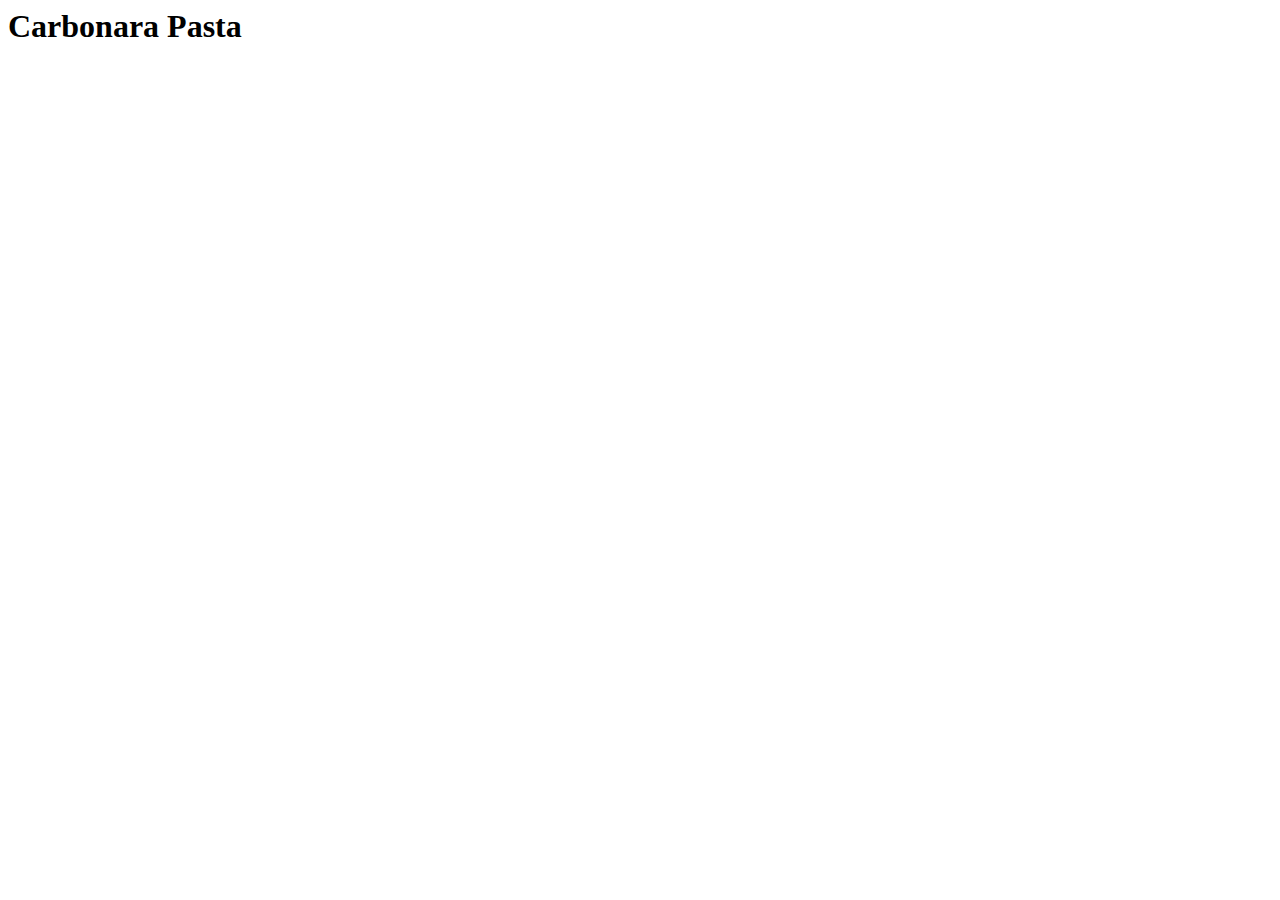
==== recipes/carbonara.html @ 9faf6d8d "Add Carbonara boiler plate and image" ====
<html lang="en">
  <head>
    <meta charset="UTF-8" />
    <meta http-equiv="X-UA-Compatible" content="IE=edge" />
    <meta name="viewport" content="width=device-width, initial-scale=1.0" />
    <title>Document</title>
  </head>
  <body>
    <h1>Carbonara Pasta</h1>
  </body>
</html>
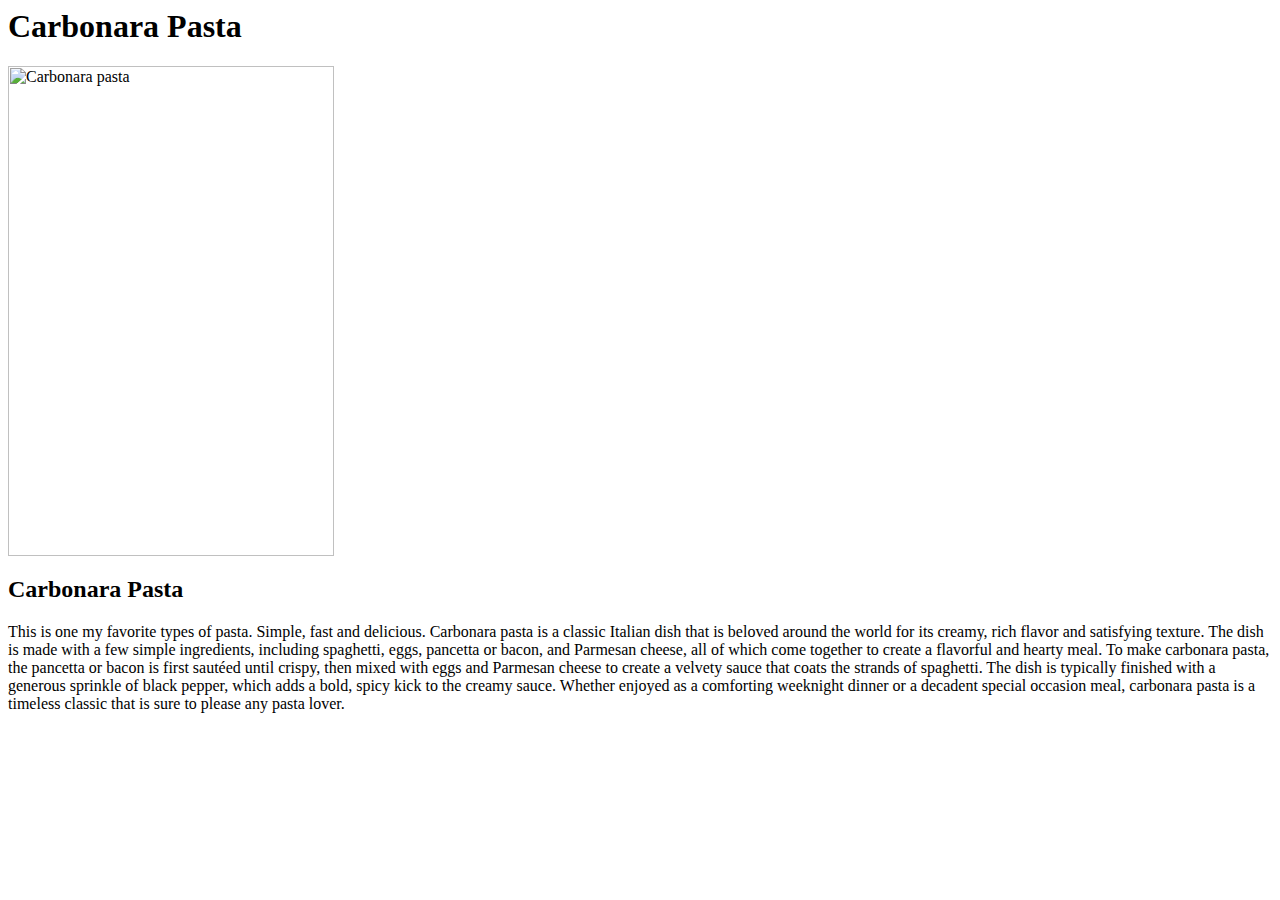
==== commit ece3dfd4: "Revert index page content to recipe page" ====
--- a/recipes/carbonara.html
+++ b/recipes/carbonara.html
@@ -7,5 +7,27 @@
   </head>
   <body>
     <h1>Carbonara Pasta</h1>
+    <img
+      src="../images/carbonara pasta.png"
+      alt="Carbonara pasta"
+      width="326"
+      height="490"
+      style="display: block; margin: 0px"
+    />
+    <h2>Carbonara Pasta</h2>
+    <p>
+      This is one my favorite types of pasta. Simple, fast and delicious.
+      Carbonara pasta is a classic Italian dish that is beloved around the world
+      for its creamy, rich flavor and satisfying texture. The dish is made with
+      a few simple ingredients, including spaghetti, eggs, pancetta or bacon,
+      and Parmesan cheese, all of which come together to create a flavorful and
+      hearty meal. To make carbonara pasta, the pancetta or bacon is first
+      sautéed until crispy, then mixed with eggs and Parmesan cheese to create a
+      velvety sauce that coats the strands of spaghetti. The dish is typically
+      finished with a generous sprinkle of black pepper, which adds a bold,
+      spicy kick to the creamy sauce. Whether enjoyed as a comforting weeknight
+      dinner or a decadent special occasion meal, carbonara pasta is a timeless
+      classic that is sure to please any pasta lover.
+    </p>
   </body>
 </html>
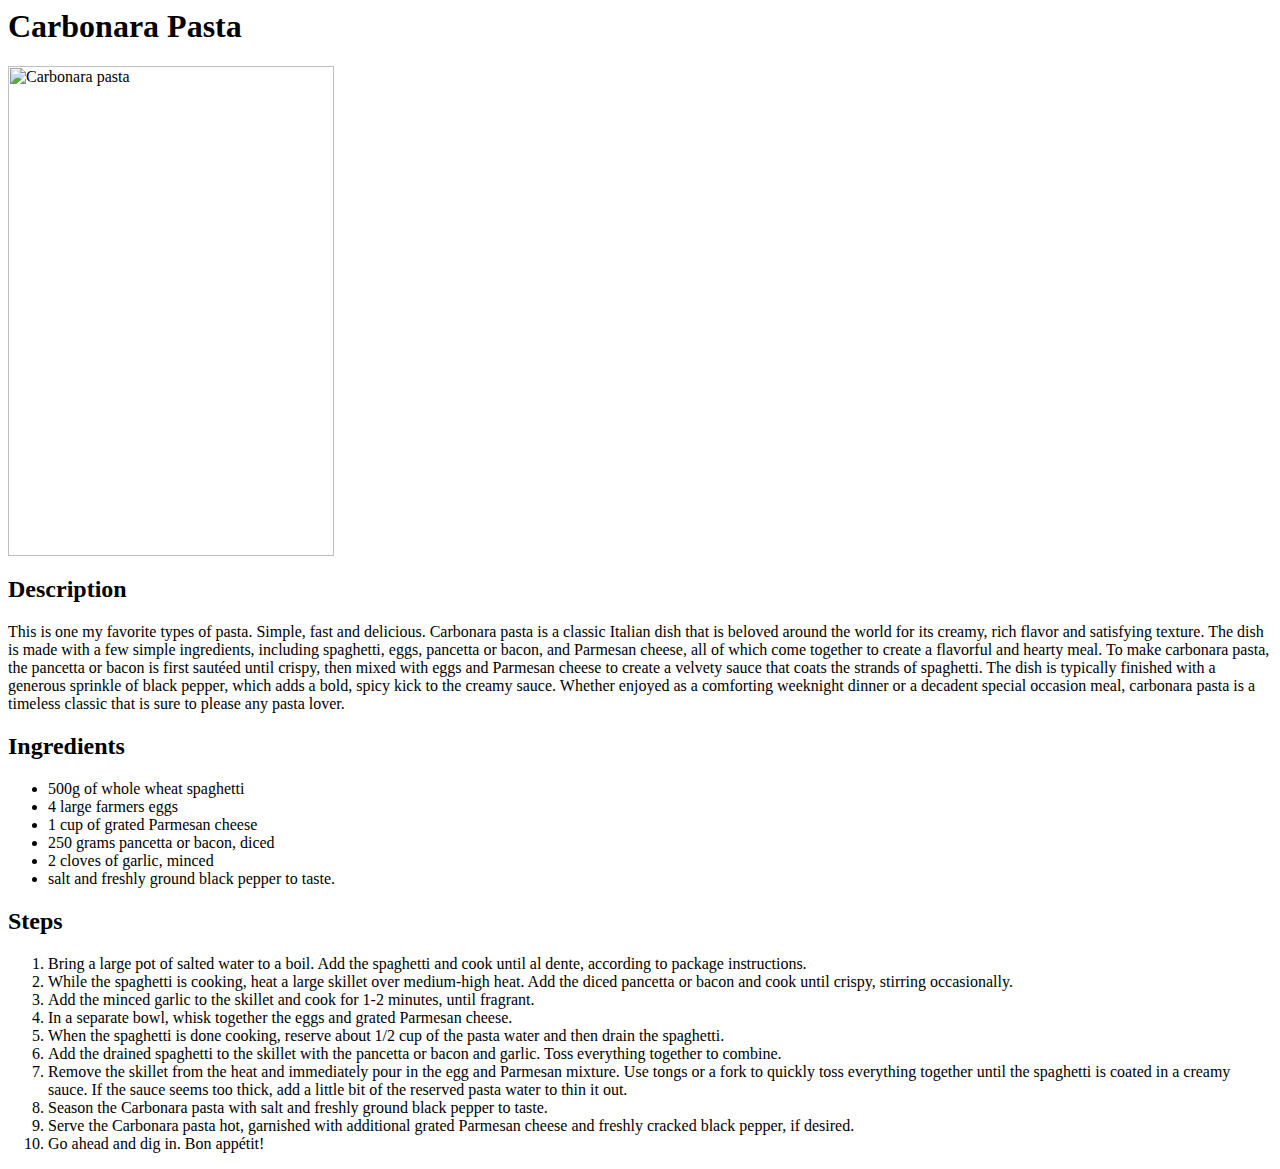
==== commit 17f828f0: "Complete the carbonara recipe" ====
--- a/recipes/carbonara.html
+++ b/recipes/carbonara.html
@@ -14,7 +14,7 @@
       height="490"
       style="display: block; margin: 0px"
     />
-    <h2>Carbonara Pasta</h2>
+    <h2>Description</h2>
     <p>
       This is one my favorite types of pasta. Simple, fast and delicious.
       Carbonara pasta is a classic Italian dish that is beloved around the world
@@ -29,5 +29,57 @@
       dinner or a decadent special occasion meal, carbonara pasta is a timeless
       classic that is sure to please any pasta lover.
     </p>
+    <h2>Ingredients</h2>
+    <ul>
+      <li>500g of whole wheat spaghetti</li>
+      <li>4 large farmers eggs</li>
+      <li>1 cup of grated Parmesan cheese</li>
+      <li>250 grams pancetta or bacon, diced</li>
+      <li>2 cloves of garlic, minced</li>
+      <li>salt and freshly ground black pepper to taste.</li>
+    </ul>
+    <h2>Steps</h2>
+    <ol>
+      <li>
+        Bring a large pot of salted water to a boil. Add the spaghetti and cook
+        until al dente, according to package instructions.
+      </li>
+      <li>
+        While the spaghetti is cooking, heat a large skillet over medium-high
+        heat. Add the diced pancetta or bacon and cook until crispy, stirring
+        occasionally.
+      </li>
+      <li>
+        Add the minced garlic to the skillet and cook for 1-2 minutes, until
+        fragrant.
+      </li>
+      <li>
+        In a separate bowl, whisk together the eggs and grated Parmesan cheese.
+      </li>
+      <li>
+        When the spaghetti is done cooking, reserve about 1/2 cup of the pasta
+        water and then drain the spaghetti.
+      </li>
+      <li>
+        Add the drained spaghetti to the skillet with the pancetta or bacon and
+        garlic. Toss everything together to combine.
+      </li>
+      <li>
+        Remove the skillet from the heat and immediately pour in the egg and
+        Parmesan mixture. Use tongs or a fork to quickly toss everything
+        together until the spaghetti is coated in a creamy sauce. If the sauce
+        seems too thick, add a little bit of the reserved pasta water to thin it
+        out.
+      </li>
+      <li>
+        Season the Carbonara pasta with salt and freshly ground black pepper to
+        taste.
+      </li>
+      <li>
+        Serve the Carbonara pasta hot, garnished with additional grated Parmesan
+        cheese and freshly cracked black pepper, if desired.
+      </li>
+      <li>Go ahead and dig in. Bon appétit!</li>
+    </ol>
   </body>
 </html>
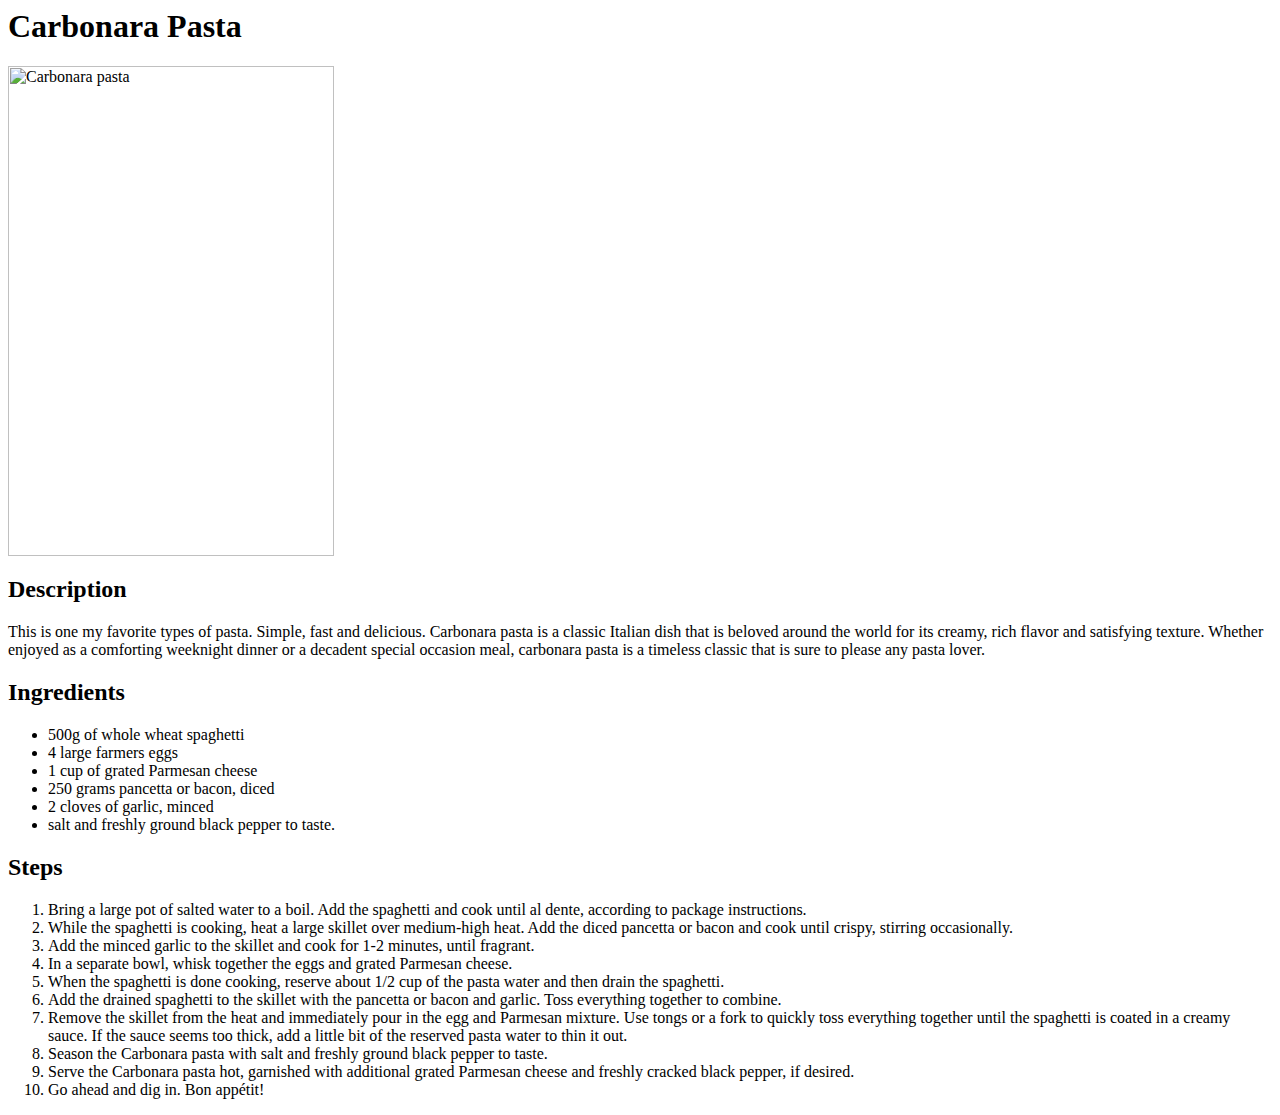
==== commit b2e54be5: "Add new recipe to the list" ====
--- a/recipes/carbonara.html
+++ b/recipes/carbonara.html
@@ -3,7 +3,7 @@
     <meta charset="UTF-8" />
     <meta http-equiv="X-UA-Compatible" content="IE=edge" />
     <meta name="viewport" content="width=device-width, initial-scale=1.0" />
-    <title>Document</title>
+    <title>Recipes</title>
   </head>
   <body>
     <h1>Carbonara Pasta</h1>
@@ -18,16 +18,9 @@
     <p>
       This is one my favorite types of pasta. Simple, fast and delicious.
       Carbonara pasta is a classic Italian dish that is beloved around the world
-      for its creamy, rich flavor and satisfying texture. The dish is made with
-      a few simple ingredients, including spaghetti, eggs, pancetta or bacon,
-      and Parmesan cheese, all of which come together to create a flavorful and
-      hearty meal. To make carbonara pasta, the pancetta or bacon is first
-      sautéed until crispy, then mixed with eggs and Parmesan cheese to create a
-      velvety sauce that coats the strands of spaghetti. The dish is typically
-      finished with a generous sprinkle of black pepper, which adds a bold,
-      spicy kick to the creamy sauce. Whether enjoyed as a comforting weeknight
-      dinner or a decadent special occasion meal, carbonara pasta is a timeless
-      classic that is sure to please any pasta lover.
+      for its creamy, rich flavor and satisfying texture. Whether enjoyed as a
+      comforting weeknight dinner or a decadent special occasion meal, carbonara
+      pasta is a timeless classic that is sure to please any pasta lover.
     </p>
     <h2>Ingredients</h2>
     <ul>
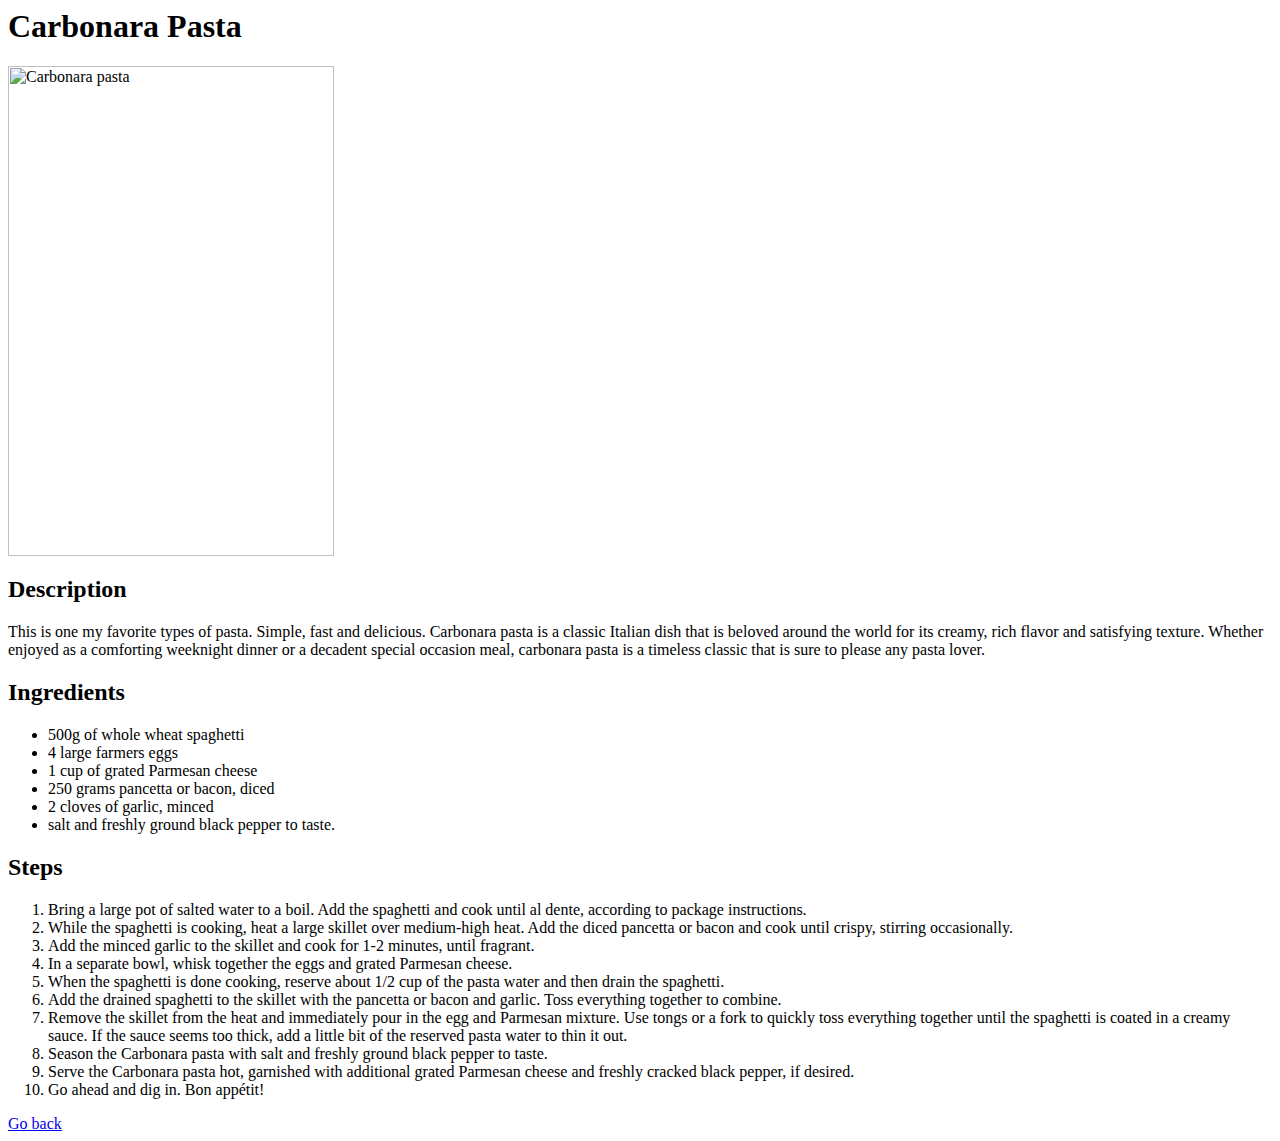
==== commit dbd8b5ba: "Update recipe photos" ====
--- a/recipes/carbonara.html
+++ b/recipes/carbonara.html
@@ -74,5 +74,6 @@
       </li>
       <li>Go ahead and dig in. Bon appétit!</li>
     </ol>
+    <a href="/index.html">Go back</a>
   </body>
 </html>
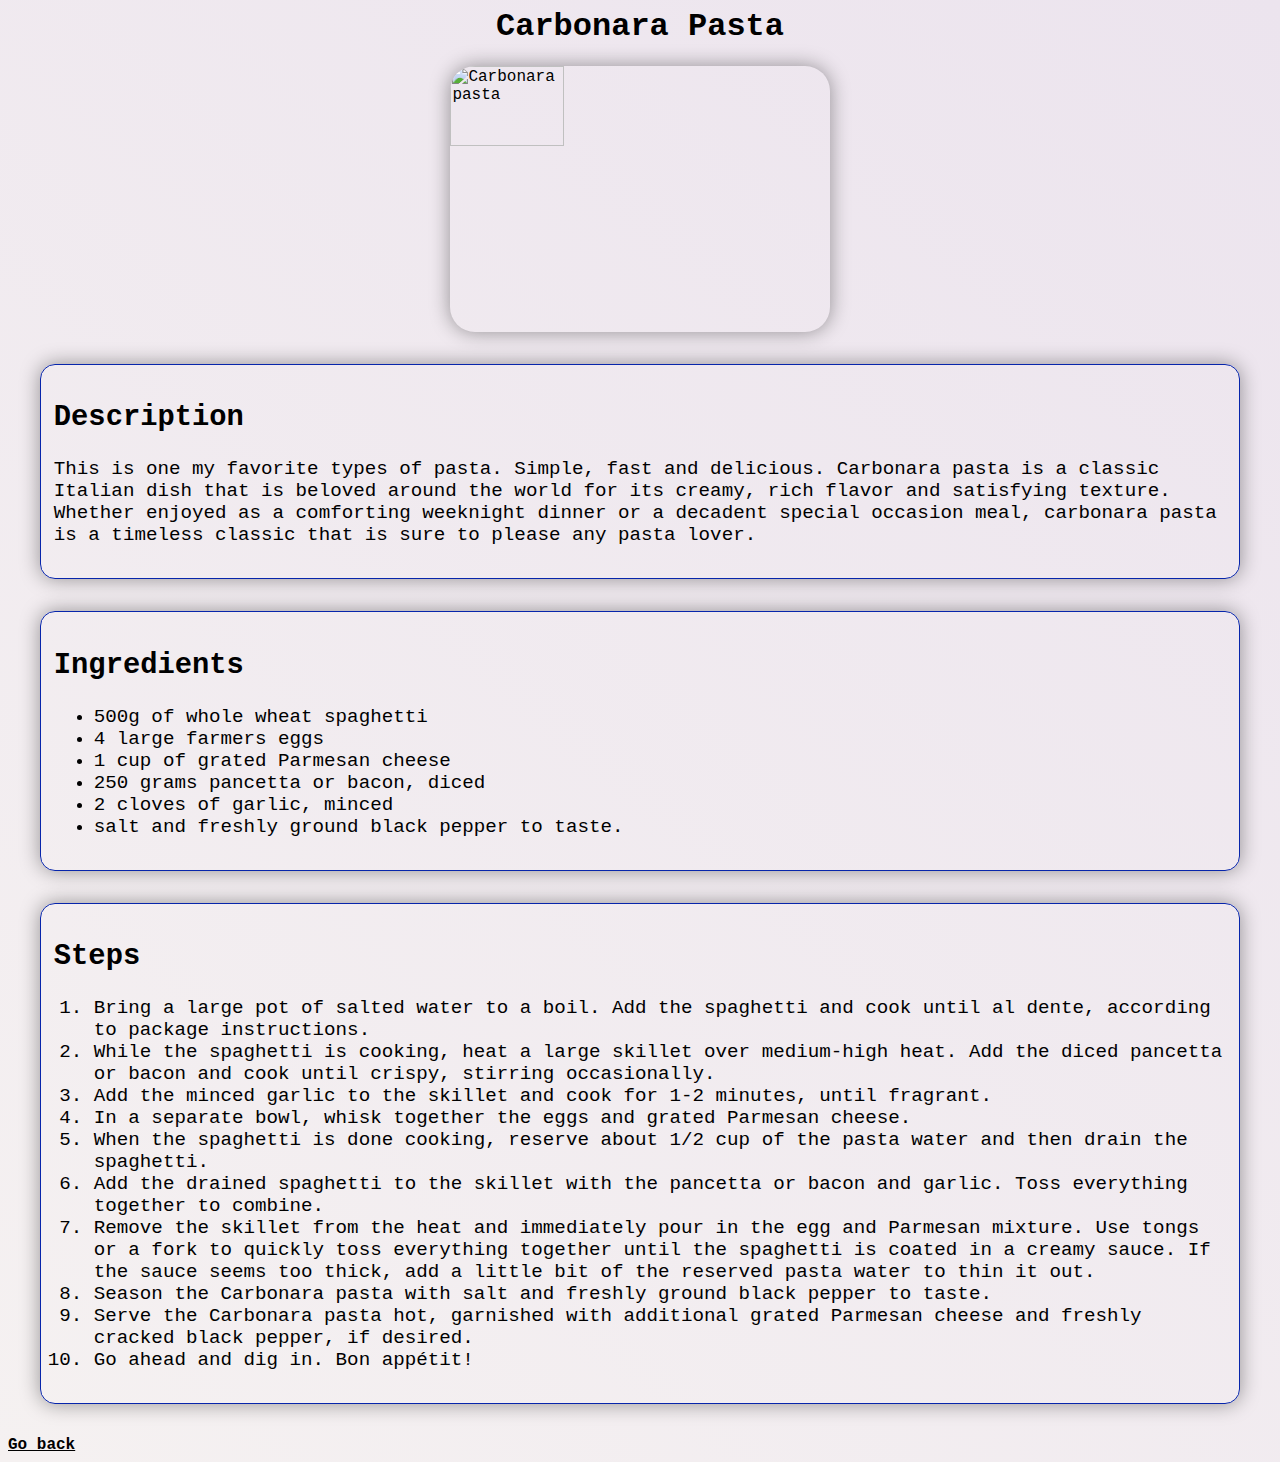
==== commit cdb40452: "Style the main and recipe pages" ====
--- a/recipes/carbonara.html
+++ b/recipes/carbonara.html
@@ -4,76 +4,87 @@
     <meta http-equiv="X-UA-Compatible" content="IE=edge" />
     <meta name="viewport" content="width=device-width, initial-scale=1.0" />
     <title>Recipes</title>
+    <link rel="stylesheet" href="/recipes/styles.css" />
   </head>
   <body>
     <h1>Carbonara Pasta</h1>
     <img
       src="../images/carbonara pasta.png"
       alt="Carbonara pasta"
-      width="326"
-      height="490"
-      style="display: block; margin: 0px"
+      class="meal-image"
     />
-    <h2>Description</h2>
-    <p>
-      This is one my favorite types of pasta. Simple, fast and delicious.
-      Carbonara pasta is a classic Italian dish that is beloved around the world
-      for its creamy, rich flavor and satisfying texture. Whether enjoyed as a
-      comforting weeknight dinner or a decadent special occasion meal, carbonara
-      pasta is a timeless classic that is sure to please any pasta lover.
-    </p>
-    <h2>Ingredients</h2>
-    <ul>
-      <li>500g of whole wheat spaghetti</li>
-      <li>4 large farmers eggs</li>
-      <li>1 cup of grated Parmesan cheese</li>
-      <li>250 grams pancetta or bacon, diced</li>
-      <li>2 cloves of garlic, minced</li>
-      <li>salt and freshly ground black pepper to taste.</li>
-    </ul>
-    <h2>Steps</h2>
-    <ol>
-      <li>
-        Bring a large pot of salted water to a boil. Add the spaghetti and cook
-        until al dente, according to package instructions.
-      </li>
-      <li>
-        While the spaghetti is cooking, heat a large skillet over medium-high
-        heat. Add the diced pancetta or bacon and cook until crispy, stirring
-        occasionally.
-      </li>
-      <li>
-        Add the minced garlic to the skillet and cook for 1-2 minutes, until
-        fragrant.
-      </li>
-      <li>
-        In a separate bowl, whisk together the eggs and grated Parmesan cheese.
-      </li>
-      <li>
-        When the spaghetti is done cooking, reserve about 1/2 cup of the pasta
-        water and then drain the spaghetti.
-      </li>
-      <li>
-        Add the drained spaghetti to the skillet with the pancetta or bacon and
-        garlic. Toss everything together to combine.
-      </li>
-      <li>
-        Remove the skillet from the heat and immediately pour in the egg and
-        Parmesan mixture. Use tongs or a fork to quickly toss everything
-        together until the spaghetti is coated in a creamy sauce. If the sauce
-        seems too thick, add a little bit of the reserved pasta water to thin it
-        out.
-      </li>
-      <li>
-        Season the Carbonara pasta with salt and freshly ground black pepper to
-        taste.
-      </li>
-      <li>
-        Serve the Carbonara pasta hot, garnished with additional grated Parmesan
-        cheese and freshly cracked black pepper, if desired.
-      </li>
-      <li>Go ahead and dig in. Bon appétit!</li>
-    </ol>
+
+    <div class="details">
+      <h2>Description</h2>
+      <p>
+        This is one my favorite types of pasta. Simple, fast and delicious.
+        Carbonara pasta is a classic Italian dish that is beloved around the
+        world for its creamy, rich flavor and satisfying texture. Whether
+        enjoyed as a comforting weeknight dinner or a decadent special occasion
+        meal, carbonara pasta is a timeless classic that is sure to please any
+        pasta lover.
+      </p>
+    </div>
+
+    <div class="ingredients">
+      <h2>Ingredients</h2>
+      <ul>
+        <li>500g of whole wheat spaghetti</li>
+        <li>4 large farmers eggs</li>
+        <li>1 cup of grated Parmesan cheese</li>
+        <li>250 grams pancetta or bacon, diced</li>
+        <li>2 cloves of garlic, minced</li>
+        <li>salt and freshly ground black pepper to taste.</li>
+      </ul>
+    </div>
+
+    <div class="steps">
+      <h2>Steps</h2>
+      <ol>
+        <li>
+          Bring a large pot of salted water to a boil. Add the spaghetti and
+          cook until al dente, according to package instructions.
+        </li>
+        <li>
+          While the spaghetti is cooking, heat a large skillet over medium-high
+          heat. Add the diced pancetta or bacon and cook until crispy, stirring
+          occasionally.
+        </li>
+        <li>
+          Add the minced garlic to the skillet and cook for 1-2 minutes, until
+          fragrant.
+        </li>
+        <li>
+          In a separate bowl, whisk together the eggs and grated Parmesan
+          cheese.
+        </li>
+        <li>
+          When the spaghetti is done cooking, reserve about 1/2 cup of the pasta
+          water and then drain the spaghetti.
+        </li>
+        <li>
+          Add the drained spaghetti to the skillet with the pancetta or bacon
+          and garlic. Toss everything together to combine.
+        </li>
+        <li>
+          Remove the skillet from the heat and immediately pour in the egg and
+          Parmesan mixture. Use tongs or a fork to quickly toss everything
+          together until the spaghetti is coated in a creamy sauce. If the sauce
+          seems too thick, add a little bit of the reserved pasta water to thin
+          it out.
+        </li>
+        <li>
+          Season the Carbonara pasta with salt and freshly ground black pepper
+          to taste.
+        </li>
+        <li>
+          Serve the Carbonara pasta hot, garnished with additional grated
+          Parmesan cheese and freshly cracked black pepper, if desired.
+        </li>
+        <li>Go ahead and dig in. Bon appétit!</li>
+      </ol>
+    </div>
+
     <a href="/index.html">Go back</a>
   </body>
 </html>
--- a/recipes/styles.css
+++ b/recipes/styles.css
@@ -0,0 +1,37 @@
+h1 {
+  font: bold;
+  font-family: 'Courier New', Courier, monospace;
+  text-align: center;
+}
+
+.meal-image {
+  display: block;
+  margin: auto;
+  border-radius: 25px;
+  box-shadow: 0px 0px 20px rgba(0, 0, 0, 0.39);
+  width: 30%;
+  height: auto;
+}
+
+body {
+  background: linear-gradient(40deg, #f5f1f1, #ece4ee);
+  font-family: 'Courier New', Courier, monospace;
+}
+
+.details,
+.ingredients,
+.steps {
+  margin: 2rem;
+  padding: 0.8rem;
+  border: 1px solid rgb(7, 37, 171);
+  border-radius: 15px;
+  font-size: 1.2rem;
+  line-height: auto;
+  box-shadow: 0px 0px 20px rgba(0, 0, 0, 0.39);
+}
+
+a {
+  color: black;
+  text-decoration: underline;
+  font-weight: bold;
+}
